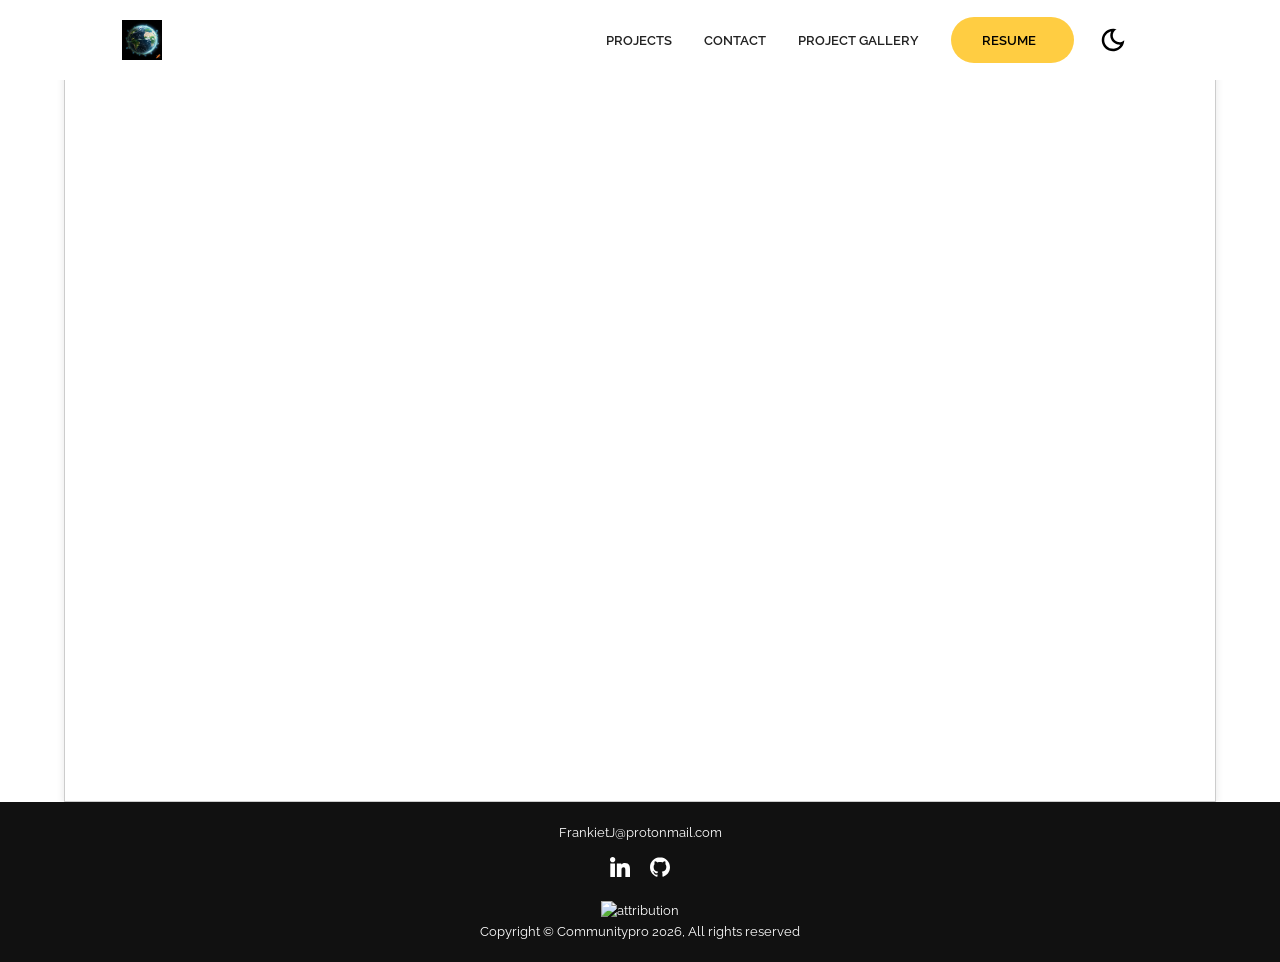
==== ca.html @ 30df186b "added more html files to reduce memory usage on seeMore html" ====
<!DOCTYPE html>
<html lang="en">
<head>
  <meta charset="UTF-8">
  <meta name="viewport" content="width=device-width, initial-scale=1.0">
  <meta http-equiv="X-UA-Compatible" content="IE=edge">
  <title>Climate Atlas</title>
  <meta name="robots" content="index, follow">

  <!-- Favicon -->
  <link rel="icon" type="image/x-icon" href="/favicon.ico">
  <link rel="apple-touch-icon" sizes="180x180" href="/apple-touch-icon.png">

  <link rel="stylesheet" href="css/style.css" />
  <link rel="stylesheet" href="css/utilities.css" />
</head>
<body>

  <header>
    <nav class="navbar">
        <div class="container">
          <!-- Logo -->
          <h1 id="logo">
            <a href="index.html"
              ><img src="./assets/e3T_sxOKS0CZtBvTV0Hvrg.webp" alt="Your Logo"
            /></a>
          </h1>
          <!-- Navbar links -->
          <ul class="nav-menu">
            <li><a class="nav-link" href="index.html#projects">PROJECTS</a></li>
            <li><a class="nav-link" href="index.html#footer">CONTACT</a></li>
            <li><a class="nav-link" href="seeMore.html">PROJECT GALLERY</a></li>
            <li>
              <a
                class="nav-link btn btn-primary"
                href="resume.html"
                >RESUME <i class="fas fa-arrow-right"></i
              ></a>
            </li>

            <!-- Toggle switch -->
            <div class="theme-switch">
              <input type="checkbox" id="switch" />
              <label class="toggle-icons" for="switch">
                <img class="moon" src="assets/moon.svg" />
                <img class="sun" src="assets/sun.svg" />
              </label>
            </div>
            <!-- Hamburger menu -->
          </ul>
          <div class="hamburger">
            <span class="bar"></span>
            <span class="bar"></span>
            <span class="bar"></span>
          </div>
        </div>
      </nav>
  </header>

  <main>
    <div class="iframe-container">
      <iframe 
        src="https://www.ncei.noaa.gov/maps/climate-atlas/" 
        loading="lazy" 
        allowfullscreen>
        <p>
          Unable to display the catalog inline. 
          <a href="https://www.ncei.noaa.gov/maps/climate-atlas/" target="_blank">
            Open NOAA Climate Atlas →
          </a>
        </p>
      </iframe>
    </div>
  </main>

  <footer id="footer">
    <div class="container">
        <a href="mailto:FrankietJ@protonmail.com">FrankietJ@protonmail.com</a>
        <!-- Social links -->
        <div class="social">
          <a href="https://www.linkedin.com/in/frankie-t-767a02183/" target="_blank"
            ><img src="./assets/linkedin-icon.svg" alt="Linkedin"
          /></a>
          <a href="#" target="_blank"><img src="./assets/github-icon.svg" alt="GitHub" /></a>
        </div>
        <!-- Attribution -->
        <div class="attribution">
          <a
            href="https://github.com/CommunityPro/portfolio-html"
            target="_blank"
            rel="noopener noreferrer"
          >
            <img
              src="https://user-images.githubusercontent.com/62628408/157202263-9174da24-b19a-4017-9b7c-a1d26ae8f014.svg"
              alt="attribution"
              width="150px"
            />
          </a>
        </div>
        <p>Copyright &copy; Communitypro <span id="datee"></span>, All rights reserved</p>
      </div>
  </footer>

  <script src="js/script.js"></script>
</body>
</html>
---- css/style.css ----
/* This is the required project styling. Will contain essential CSS styles like:
   * Flex property
   * Grid layout
   * Cards and sections
*/

@import url(https://fonts.googleapis.com/css?family=Raleway:100,200,300,regular,500,600,700,800,900,100italic,200italic,300italic,italic,500italic,600italic,700italic,800italic,900italic);

/* variables */
:root {
  /* Colors */
  --primary-color: #ffcd42;
  --secondary-color: #ffd35c;
  --bg-primary: #ffffff;
  --text-color: #222222;
  --text-color-two: #ffffff;
  --bg-secondary: #000000;
  --card-background: #f4f4f4;
  --bg-secondary-two: #111111;

  --shadow: 0 10px 40px rgba(0, 0, 0, 0.2);

  /* Font Weight */
  --weight-small: 400;
  --weight-semibold: 600;
  --weight-bold: 800;

  /* Max width */
  --width-small: 600px;
  --width-medium: 1100px;
  --width-large: 1300px;
}

[data-theme="dark"] {
  --primary-color: #ffcd42;
  --secondary-color: #ffd35c;
  --bg-primary: #000000;
  --text-color: #ffffff;
  --text-color-two: #222222;
  --bg-secondary: #ffffff;
  --card-background: #111111;
  --bg-secondary-two: #f4f4f4;
  --shadow: 0 2px 10px rgba(95, 95, 95, 0.2);
}

html {
  font-size: 100%;
  scroll-behavior: smooth;
}

/* Reset default styling */
* {
  margin: 0;
  padding: 0;
  box-sizing: border-box;
}

ul {
  list-style: none;
}

a {
  text-decoration: none;
  color: var(--text-color);
}

/* Main styling */
body {
  background: var(--bg-primary);
  color: var(--text-color);
  font-family: "Raleway", sans-serif;
  line-height: 1.5;
}

/* Navbar */
.navbar {
  position: fixed;
  top: 0;
  left: 0;
  right: 0;
  z-index: 20;
  background: var(--bg-primary);
}

.navbar .container {
  display: flex;
  align-items: center;
  justify-content: space-between;
  z-index: 20;
  height: 80px;
  width: 100%;
}

.navbar .nav-menu {
  display: flex;
  align-items: center;
  background: var(--bg-primary);
}

.navbar .nav-link {
  margin: 0 1rem;
  font-size: 0.8rem;
  font-weight: var(--weight-semibold);
}

.navbar #logo img {
  display: block;
  width: 40px;
}

.navbar .btn {
  margin-right: 1.5rem;
}

.fas.fa-arrow-right {
  margin-left: 0.5rem;
  font-size: 0.9rem;
}

/* hamburger */
.hamburger {
  margin-bottom: 0.1rem;
  display: none;
}

.bar {
  display: block;
  width: 23px;
  height: 3px;
  margin: 4px auto;
  transition: all 0.3s ease-in-out;
  border-radius: 30px;
  background-color: var(--bg-secondary);
}

/* Hero section */
#hero {
  display: flex;
  flex-direction: column;
  height: 100%;
}

.profile-image {
  width: 150px;
  border-radius: 50%;
  animation: bounce 1s infinite alternate;
}

@keyframes bounce {
  from {
    transform: translateY(0px);
  }

  to {
    transform: translateY(-10px);
  }
}

.division {
  width: 100%;
  height: 2px;
  background-color: var(--card-background);
  margin: 5.5rem 0;
}
/* Projects */
#projects {
  display: flex;
  flex-direction: column;
  margin: 2rem auto 5rem;
}

#projects .btn {
  align-self: center;
  margin: 2rem 0;
}

.project {
  display: grid;
  grid-template-columns: repeat(2, 1fr);
  grid-auto-rows: minmax(500px, auto);
  grid-gap: 0.9rem;
}

.card .project-bio p {
  font-size: 0.83rem;
}

.card .project-bio h3 {
  font-size: 0.9rem;
}

.card {
  position: relative;
  overflow: hidden;
}

.card-video {
  position: absolute;
  inset: 0;
  width: 100%;
  height: 100%;
  object-fit: cover;
  z-index: 0;
}

.project-info {
  display: flex;
  justify-content: space-between;
  opacity: 1;
  position: relative;
  transition: 0.5s ease-in-out;
}

.project-bio {
  display: flex;
  flex-direction: column;
  justify-content: flex-end;
  position: absolute;
  top: 160px;
  left: 10px;
}

.skills {
    padding: 20px;
}

.skill-grid {
    display: grid;
    grid-template-columns: repeat(auto-fill, minmax(100px, 1fr));
    gap: 10px;
    margin-top: 15px;
}

.skill-item {
    display: flex;
    flex-direction: row;
    align-items: center;
    gap: 6px;
    padding: 10px 10px;
    background: #f5f5f5;
    border: 1px solid #e0e0e0;
    border-radius: 8px;
    transition: transform 0.2s ease, box-shadow 0.2s ease;
}

.skill-item:hover {
    transform: translateY(-2px);
    box-shadow: 0 4px 8px rgba(0, 0, 0, 0.1);
    border-color: #6d4aff;
}

.skill-item img {
    width: 25px;
    height: 25px;
    object-fit: scale-down;
}

.skill-item span {
    font-size: 12px;
    font-weight: 500;
    color: #333;
    text-align: center;
    white-space: nowrap;
}

/* Footer */
#footer {
  background: #111111;
}

#footer .container {
  display: flex;
  flex-direction: column;
  align-items: center;
  justify-content: center;
  color: #ffffff;
  min-height: 160px;
  text-align: center;
}

#footer a {
  font-size: 0.8rem;
  color: #fff;
}

#footer a:hover {
  opacity: 0.6;
}

#footer .social {
  margin: 0.9rem 0;
}

#footer .social img {
  width: 20px;
  height: 20px;
}

#footer .social a {
  margin: 0 0.5rem;
}

#footer p {
  font-size: 0.8rem;
}

/* Responsiveness */

@media (max-width: 1000px) {
  .project {
    display: grid;
    grid-template-columns: repeat(2, 1fr);
  }
}

@media (max-width: 768px) {
}

@media (max-width: 670px) {
  .navbar .nav-menu {
    position: fixed;
    right: -100vw;
    top: 4.5rem;
    flex-direction: column;
    width: calc(80% - 10px);
    transition: 0.3s;
    box-shadow: var(--shadow);
    padding: 2rem;
    border-radius: 5px;
    align-items: flex-start;
  }

  .navbar .btn {
    margin: 0;
    margin-top: 1rem;
  }

  .nav-menu.active {
    right: 20px;
  }

  .nav-menu .nav-link {
    font-size: 0.9rem;
    margin: 0 0.2rem;
  }

  .nav-menu li {
    margin-bottom: 0.5rem;
    width: 100%;
  }

  .nav-menu .btn {
    width: 100%;
    text-align: center;
    margin-top: 0.5rem;
  }

  .hamburger {
    display: block;
    cursor: pointer;
    padding: 0.2rem 0.4rem;
  }

  .hamburger.active {
    border: 1px dotted gray;
  }

  .hamburger.active .bar:nth-child(2) {
    opacity: 0;
  }

  .hamburger.active .bar:nth-child(1) {
    transform: translateY(6px) rotate(45deg);
  }

  .hamburger.active .bar:nth-child(3) {
    transform: translateY(-8px) rotate(-45deg);
  }
}

@media (max-width: 600px) {
  .project {
    display: grid;
    grid-template-columns: 1fr;
  }

  .header-container .btn {
    border-radius: 5px;
    width: 80%;
  }
}
---- css/utilities.css ----
.container {
  max-width: var(--width-medium);
  margin: 0 auto;
  padding: 1rem 2rem;
}

h1::selection,
h2::selection {
  color: #111;
  background: var(--primary-color);
}

/* Buttons */
.btn {
  display: inline-block;
  padding: 0.75rem 1.9rem;
  border-radius: 30px;
  text-transform: uppercase;
  font-size: 0.82rem;
  transition: 0.3s;
}

.btn-primary {
  background: var(--primary-color);
  color: #000000;
}

.btn-secondary {
  margin: 5px 0;
  background-color: var(--bg-secondary);
  color: var(--bg-primary);
}

/* add hover to resume button */
.btn-primary:hover {
  background: var(--secondary-color);
}

/* Dark mode toggle */
#switch {
  display: none;
}

.toggle-icons {
  display: flex;
  justify-content: space-between;
  align-items: center;
  cursor: pointer;
}

.toggle-icons > img {
  transition: 0.6s cubic-bezier(0.23, 1, 0.32, 1);
  width: 30px;
}

.moon {
  transform: rotate(10deg);
}

#switch:checked + .toggle-icons .moon {
  transform: rotate(250deg);
}

#switch:checked + .toggle-icons .sun {
  transform: rotate(100deg);
}

/* Header Container */
.header-container {
  display: flex;
  flex-direction: column;
  align-items: center;
  justify-content: center;
  margin-top: 8rem;
  padding: 1rem;
}

.header-container > div {
  margin-top: 1rem;
}

.content-text {
  text-align: center;
  margin: 1.5rem 0;
}

.content-text h2 {
  font-size: 3rem;
  line-height: 1.2;
  transition: 0.2s ease-in-out;
}

.content-text p {
  padding: 0.5rem;
  margin: 0 auto;
  max-width: 700px;
}

.resume-text {
  padding: 1.5rem 10rem;
  margin: 0 auto;
  position: relative;
  line-height: 1.7;
}

/* Project cards */
.card {
  padding: 1rem;
  background: var(--card-background);
  color: #ffffff;
  border-radius: 5px;
  transition: 0.4s ease-in-out;
  cursor: pointer;
}

.card a {
  color: #ffffff;
  transition: 0.25s ease-in-out;
  font-size: 1.1rem;
  margin-right: 0.3rem;
}

.card a:hover {
  color: var(--primary-color);
}

.card:hover {
  box-shadow: inset 0 100px 1000px 10px rgba(0, 0, 0, 0.8);
}

.card:hover .project-info {
  opacity: 1;
}

/* Project Images */

/* project 1 */
.card:nth-child(1) {
  background: url(../assets/EFC_Footprint.png) center center/cover;
}

/* Project 2 */
.card:nth-child(2) {
  background: url(../assets/ClimateAtlas.png) center center/cover;
}

/* Project 3 */
.card:nth-child(3) .card-video {
  display: block;
}

/* Project 4 */
.card:nth-child(4) {
  background: url(../assets/Texas_Freeze_GEE.png) center center/cover;
}

/* Project 5 */
.card:nth-child(5) {
  background: url(../assets/Precipitation--Monthly--Total--CONUS--2025-05-00--small.png) center center/cover;
}

/* Project 6 */
.card:nth-child(6) {
  background: url(../assets/LORA_Map.png) center center/cover;
}

.iframe-container {
  width: 90%;
  max-width: 1200px;
  margin: 0 auto; /* Centers horizontally */
  border: 1px solid #ccc;
  padding: 50px;
  box-shadow: 0 2px 8px rgba(0,0,0,0.1);
}
    
.iframe-container iframe {
  width: 100%;
  height: 700px;
  border: none;
  display: block; /* Removes bottom whitespace */
}

/* Media Queries */
@media (max-width: 768px) {
  .header-container {
    margin-top: 7rem;
    text-align: center;
  }

  .content-text h2 {
    font-size: 2.5rem;
  }
}
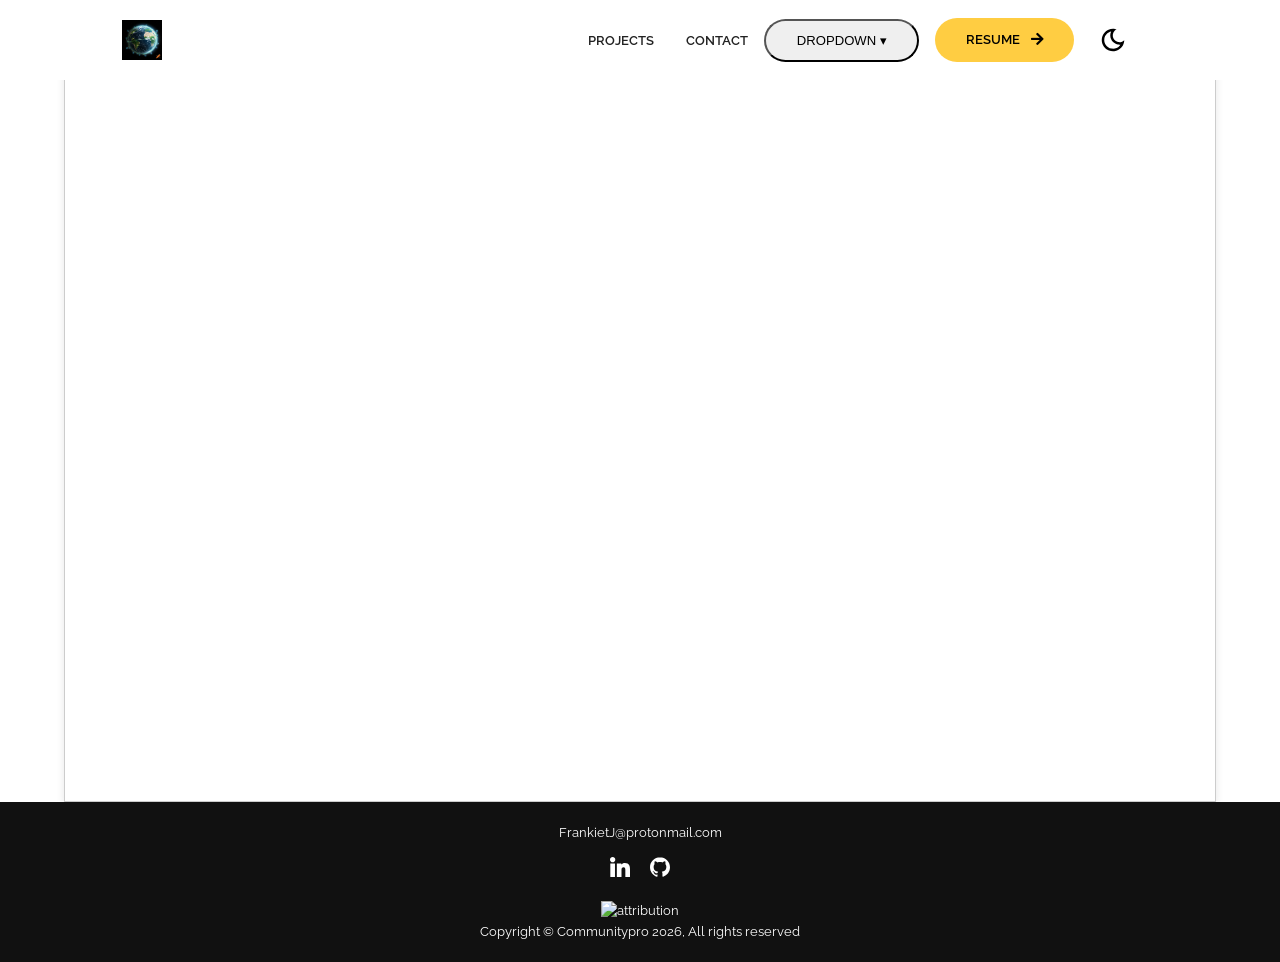
==== commit df7d9c88: "removed seeMore html, moved content to other html files, & added dropdown" ====
--- a/ca.html
+++ b/ca.html
@@ -10,6 +10,12 @@
   <!-- Favicon -->
   <link rel="icon" type="image/x-icon" href="/favicon.ico">
   <link rel="apple-touch-icon" sizes="180x180" href="/apple-touch-icon.png">
+  <link
+    rel="stylesheet"
+    href="https://use.fontawesome.com/releases/v5.15.4/css/all.css"
+    integrity="sha384-DyZ88mC6Up2uqS4h/KRgHuoeGwBcD4Ng9SiP4dIRy0EXTlnuz47vAwmeGwVChigm"
+    crossorigin="anonymous"
+  />
 
   <link rel="stylesheet" href="css/style.css" />
   <link rel="stylesheet" href="css/utilities.css" />
@@ -27,9 +33,17 @@
           </h1>
           <!-- Navbar links -->
           <ul class="nav-menu">
-            <li><a class="nav-link" href="index.html#projects">PROJECTS</a></li>
-            <li><a class="nav-link" href="index.html#footer">CONTACT</a></li>
-            <li><a class="nav-link" href="seeMore.html">PROJECT GALLERY</a></li>
+            <li><a class="nav-link" href="#projects">PROJECTS</a></li>
+            <li><a class="nav-link" href="#footer">CONTACT</a></li>
+            <li class="dropdown">
+              <button onclick="myFunction()" class="dropbtn">Dropdown ▾</button>
+              <div class="dropdown-content" id="myDropdown">
+                <a href="efc.html">Event Footprint Catalog</a>
+                <a href="ca.html">Climate Atlas</a>
+                <a href="gee.html">Google Earth Engine Apps</a>
+                <a href="pte.html">Precipitation Time-Series Explorer</a>
+                <a href="storymap.html">StoryMaps</a>
+              </div>
             <li>
               <a
                 class="nav-link btn btn-primary"
--- a/css/utilities.css
+++ b/css/utilities.css
@@ -191,4 +191,49 @@
   .content-text h2 {
     font-size: 2.5rem;
   }
-}+}
+
+/* Dropdown Button */
+.dropbtn {
+  display: inline-block;
+  padding: 0.75rem 1.9rem;
+  border-radius: 30px;
+  text-transform: uppercase;
+  font-size: 0.82rem;
+  transition: 0.3s;
+}
+
+/* Dropdown button on hover & focus */
+.dropbtn:hover, .dropbtn:focus {
+  background: var(--secondary-color);
+}
+
+/* The container <div> - needed to position the dropdown content */
+.dropdown {
+  position: relative;
+  display: inline-block;
+}
+
+/* Dropdown Content (Hidden by Default) */
+.dropdown-content {
+  display: none;
+  position: absolute;
+  background-color: #f1f1f1;
+  min-width: 160px;
+  box-shadow: 0px 8px 16px 0px rgba(0,0,0,0.2);
+  z-index: 1;
+}
+
+/* Links inside the dropdown */
+.dropdown-content a {
+  color: black;
+  padding: 12px 16px;
+  text-decoration: none;
+  display: block;
+}
+
+/* Change color of dropdown links on hover */
+.dropdown-content a:hover {background-color: #ddd;}
+
+/* Show the dropdown menu (use JS to add this class to the .dropdown-content container when the user clicks on the dropdown button) */
+.show {display:block;}
